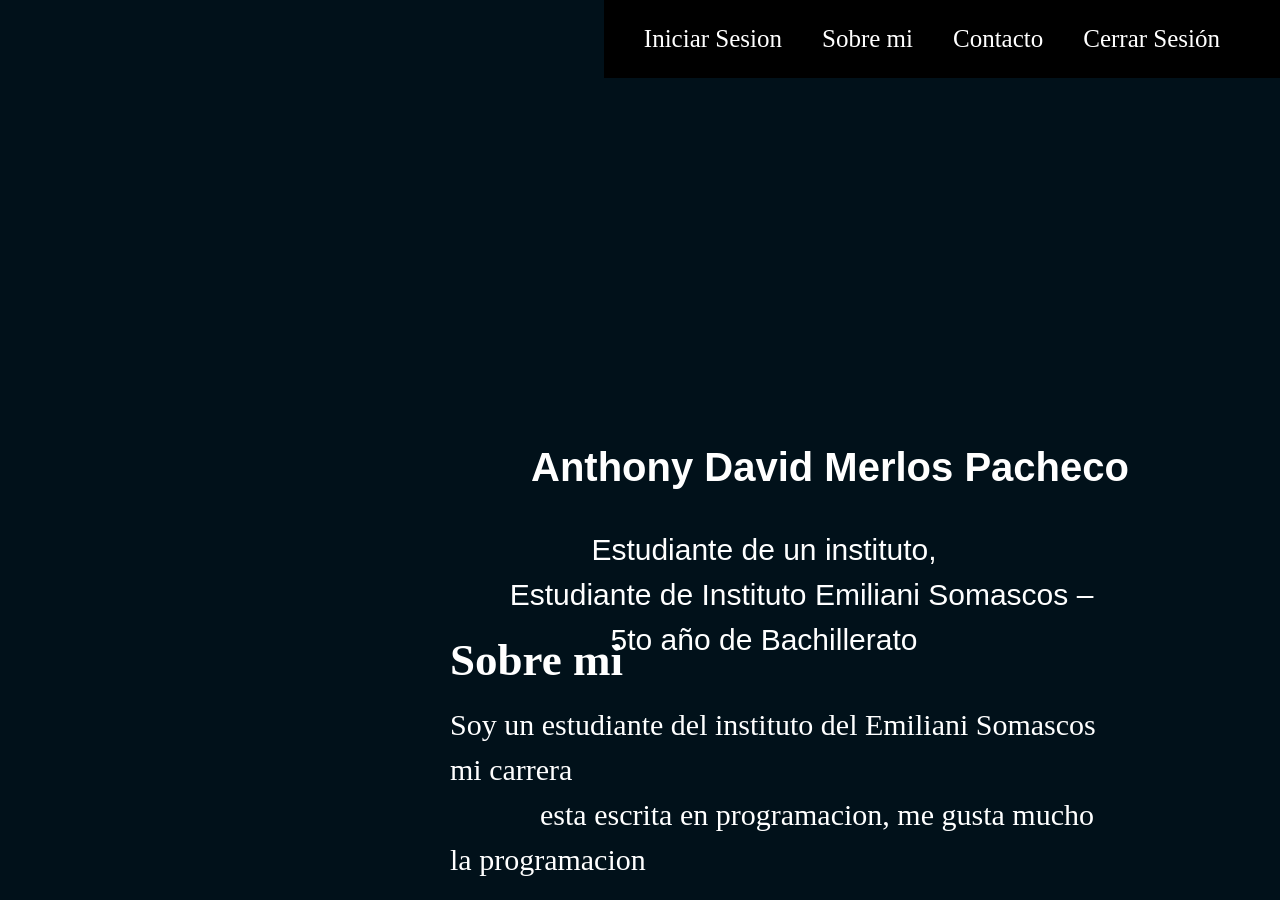
==== portafolio.html @ c951124b "Primer commit: portafolio inicial" ====
<!DOCTYPE html>
<html lang="en">
<head>
    <meta charset="UTF-8">
    <meta name="viewport" content="width=device-width, initial-scale=1.0">
    <title>portafolio</title>
    <link rel="stylesheet" href="portafolix.css">
</head>
<body>
    

<video id="video" autoplay muted loop>
    <source src="13820343_3840_2160_30fps.mp4" type="video/mp4">
    Tu navegador no soporta la etiqueta de video.
</video>

<div class="perfil">
    <img  class="imagen" src="https://media.istockphoto.com/id/1322708323/es/vector/circunferencia-icono-con-efecto-de-corte-de-papel-sobre-fondo-en-blanco.jpg?s=170667a&w=0&k=20&c=S-0CcRRxJNtLJ2g8yoQqasqTnIA5MLula4XofvwCEJ4=" alt="perfil">
</div>


<div class="perfil2">
    <img id="imagenmio" class="imagen2">
    <input type="file" id="fileinput" style="display: none;">
</div>


<script>

const img = document.getElementById("imagenmio");
const fileInput = document.getElementById("fileinput");

window.onload = () => {
    const perilguardado = localStorage.getItem("perfilesguardados");
    if (perilguardado) {
        img.src = perilguardado;
    }
};


img.onclick = () => fileInput.click();

fileInput.onchange = () => {
    const archivo = fileInput.files[0]; 
    const leer = new FileReader(); 
   

    leer.onload = () => {
        const base64 = leer.result;
        img.src = base64; 
        localStorage.setItem("perfilesguardados", base64); 
    };
    leer.readAsDataURL(archivo);
};




</script>

        <img class="img" src="13820343_3840_2160_30fps.mp4" alt="" width="7000px">

<div class="opciones">
    <a href="#" onclick="iniciosesion()" style="text-decoration: none; color: white; margin-right: 20px;" >Iniciar Sesion</a>
    <a href="http://127.0.0.1:5500/sobre%20mi.html" class="confirmar" style="text-decoration: none; color: white; margin-right: 20px ;">Sobre mi</a>
    <a href="http://127.0.0.1:5500/contacto.html" style="text-decoration: none; color: white; margin-right: 20px;">Contacto</a>
    <a  onclick="cerrarsesion()" style="text-decoration: none; color: white; margin-right: 20px;">Cerrar Sesión</a>


<script>

   

function cerrarsesion(){
let respuesta = confirm("¿Desea cerrar sesión?"); 

   if(respuesta){ 
    alert("Sesión Cerrada");
    window.location.href = "http://127.0.0.1:5500/index.html";
    return true;

}else{

    alert("No se cerro sesion");
    return false;
    
}

}

</script>


<script>

function iniciosesion(){
    if(localStorage.getItem("usuarioactivo")){
        alert("Ya has iniciado sesion");
        return false;
    }else{
        window.location.href = "http://127.0.0.1:5500/portafolio.html";
        return true;
    }
}
</script>





</div>




    <header class="texto">
    <h1 id="titulo" >Anthony David Merlos Pacheco</h1> 
    <p id="text" class="textoestudiante">Estudiante de un instituto,
         Estudiante de Instituto Emiliani Somascos – 5to año de Bachillerato</p>
    </header>

<script>
const p1 = document.getElementById("text");



const guardartexto = localStorage.getItem("textoguardado2");

p1.addEventListener("click", () => {
    p1.contentEditable = true;
    p1.focus()
});

if (guardartexto) {
    p1.textContent = guardartexto;
}


p1.addEventListener("blur", () => {
    p1.contentEditable = false;
    localStorage.setItem("textoguardado2", p1.textContent);
}); 




</script>



<script>
    const h1 = document.getElementById("titulo");
    const textoguardar = localStorage.getItem("textoguardado");


if (textoguardar) {
    h1.textContent = textoguardar;
}

    h1.addEventListener("click", () => {
        h1.contentEditable = true;
        h1.focus()
    });


    h1.addEventListener("blur", () => {
        h1.contentEditable = false;
        localStorage.setItem("textoguardado", h1.textContent);
    });
</script>



    <header class="mitexto">
        <h2 id="sobremir"  class="sobremi">Sobre mi</h2>
         <p id="parrafo" class="estudiante">Soy un estudiante del instituto del Emiliani Somascos mi carrera
            esta escrita en programacion, me gusta mucho la programacion
        </header>
    </p>



    <script>

const parrafo = document.getElementById("parrafo");
const textoreguardado = localStorage.getItem("textoreguardado");


if(textoreguardado){
    parrafo.textContent = textoreguardado;

}


parrafo.addEventListener("click", () => {
parrafo.contentEditable = true;
parrafo.focus()
});

parrafo.addEventListener("blur", () => {
    parrafo.contentEditable = false;
  localStorage.setItem("textoreguardado", parrafo.textContent);
});


    </script>

    <script>

const demipersona = document.getElementById("sobremir");
const textoguardado= localStorage.getItem("quiensoy");


if(textoguardado){
    demipersona.textContent = textoguardado;
}

demipersona.addEventListener("click", () => {
    demipersona.contentEditable = true;
    demipersona.focus();
});

demipersona.addEventListener("blur", () => {
    demipersona.contentEditable = false;
    localStorage.setItem("quiensoy", demipersona.textContent);
});


    </script>

    
    
</body>
</html>
---- portafolix.css ----
body {
    background-color: #01111a; 

}


.texto{
    position: relative;
    text-align: center;
    color: white;
    font-family: Arial, Helvetica, sans-serif;
    top: 300px;
    left:420px;
    position: fixed;
    line-height: 1.5;
    
    
    
}

.texto h1{
    position: absolute;
    top: 110px;
    left: -20px;
    color: white;
    font-size: 40px;
    position: relative; 
    
    
    transition: transform 0.3s;
    
}

.texto h1:hover {
    transform: scale(1.1);
    
}

.texto .textoestudiante{
    padding-top: 110px;
    max-width:  900px;
    font-size: 30px;
    width: 80%;
    word-wrap: break-word;
    white-space: pre-wrap;
    line-height: 1.5;
    
}




.mitexto{
    position: absolute;
    top: 500px;
    left: 450px;
    color: white;
    font-size: 30px;
     position: relative; 
     position: fixed;
         word-wrap: break-word;
    white-space: pre-wrap;
    line-height: 1.5;
}

 .estudiante{
    max-width:  900px;
    width: 80%;
    right: 100px;
    margin-top: -120px;

    
    
}


.opciones{
    position: fixed;
    top: 0;
    right: 0;
    width: auto;
    font-size: 25px;
    background-color: #000000;
    padding: 25px 40px;
    margin: 0;
    z-index: 1000;
    display: flex;
    gap: 20px;
    flex-wrap: wrap;

}


#video{
    position: fixed;
    top: 0;
    left: 0;
    width: 100%;
    height: 100%;
    object-fit: cover;

}

.perfil {
    position: absolute;
    padding-left: 1294px;
   
  
   
}



.perfil .imagen{
    border-radius: 50%;
    position: absolute;
    top: 200px;
    left: 1390x;
    width: 700px;

   
}

.perfil2{
    position: absolute;
    left: 1300px;
    
}
.perfil2 .imagen2{
    border-radius: 50%;
    object-fit: cover;
    position: absolute;
    top: 300px;
    width: 500px;
    left: 100px;

    transition: transform 0.3s;

}

.perfil2 .imagen2:hover {
    transform: scale(1.4);
}


#videos{
position: fixed;
height: 100%;
width: 100%;
top: 0;
left: 0; 
object-fit: cover;   
}


.login{
    position: fixed;
    left: 1100px;
    font-size: 15px;
    top: 500px;
    padding-bottom: 200px;
    padding-left: 40px;
    padding-right: 40px;
    padding-top: 100px;
    right:67%;
    height: 67%;
  
}



.ingresar{
    position: fixed;
    left: 790px;
    top: 401px;
    border-radius: 20px;
    font-size: 50px;
    font-weight: normal;   
    
}

.ingresar2{
    position: fixed;
    left: 790px;
    top: 590px;
    font-size: 50px;
    border-radius: 20px;
    font-weight: normal;
}
.Nombre{
    position: fixed;
    left: 790px;
    font-size: 50px;
   color: white;
   top: 300px;
}

.Contraseña{
    position: fixed;
    color: white;
    top: 490px;
    left: 790px;
    font-size: 50px;
}

.boton{
    position: fixed;
max-width: 900px;   
top: 80%;
left: 5%; 
}


.boton{
    background-color: #6d5a5a58;
     position: absolute;
     font-size: 40px;
     left: -90px;
     top: 200px;


}

.body3{
    background-color: #201e1e;
    position: fixed;
    top: 0%;
    left: 0%;
    width: 100%;
    height: 100%;
    max-width: 100%;
    max-height: 100%;
    
    
}

.mp4{
        position: fixed;
        top: 0%;
        left: 0%;
         width: 100%;
         height: 67%;
         object-fit: cover;  
    }
.miinformacion{
    position: absolute;
    top: 150px;
    left: 1450px;
    color: white;
    font-size: 200px;
    width: 2900px;
    transition: transform 0.3s;
    
}


 .contenedor .miinformacion:hover {
    transform: scale(1.1);
    color: sandybrown;
}

.contenedor .informacion{
   position: absolute;
    color: #ffffff ;
    font-size: 70px;
    top: 600px;
    left: 800px;
    right: 800px;
    width: 2900px;
  

    
}
.contenedor{
     position: fixed;
    left: 0px;
    font-size: 15px;
    top: 0px;
    padding-bottom: 200px;
    padding-left: 40px;
    padding-right: 40px;
    padding-top: 100px;
    right:33%;
    height: 33%;
}
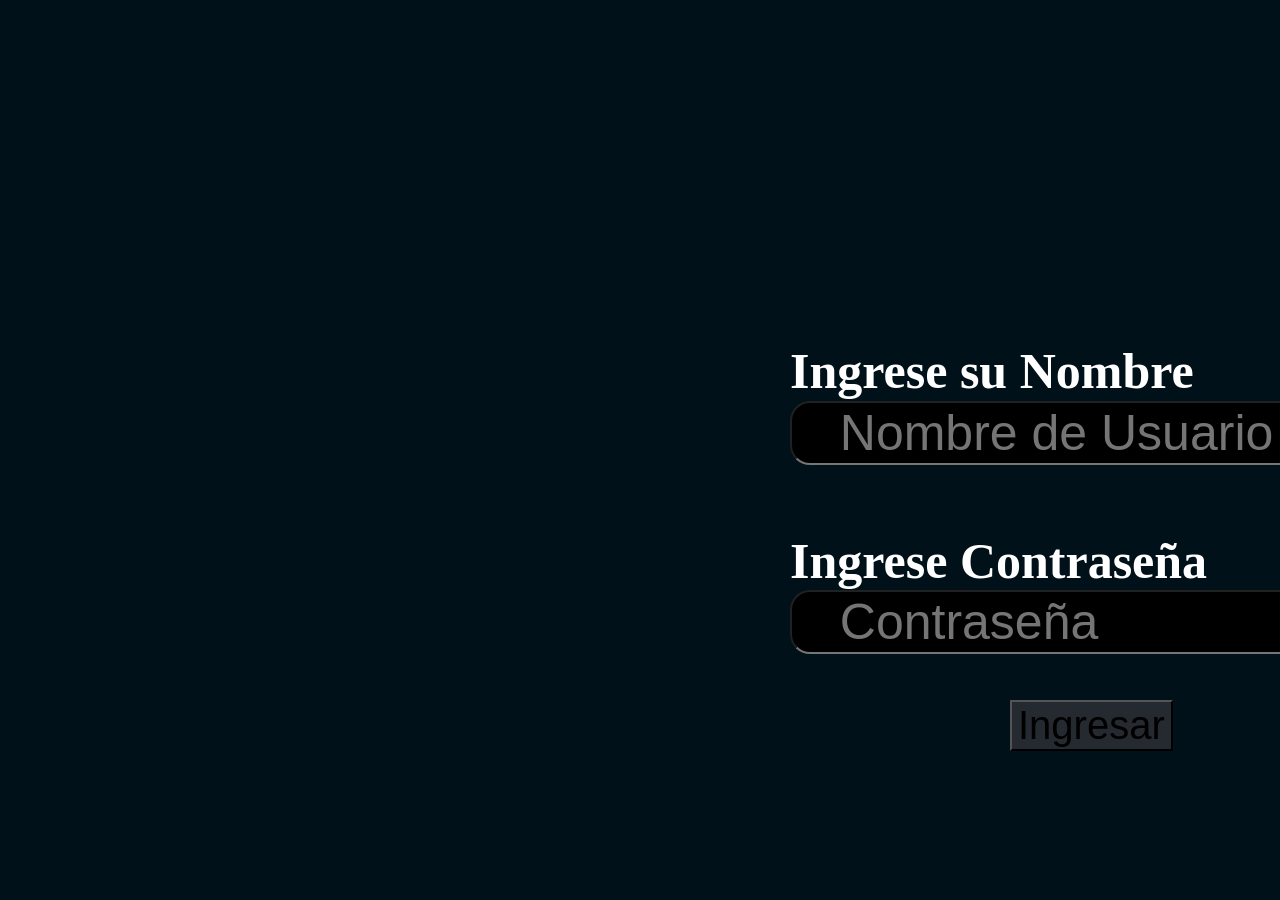
==== commit bedb2c8c: "Acualizar foto de perfil de usuario de cada persona que ingrese" ====
--- a/portafolio.html
+++ b/portafolio.html
@@ -30,13 +30,26 @@
 const img = document.getElementById("imagenmio");
 const fileInput = document.getElementById("fileinput");
 
+
+const usuario = localStorage.getItem("usuarioactivo");
+
 window.onload = () => {
-    const perilguardado = localStorage.getItem("perfilesguardados");
-    if (perilguardado) {
-        img.src = perilguardado;
+    if (usuario) {
+    
+        const perfilGuardado = localStorage.getItem("perfil_" + usuario);
+        if (perfilGuardado) {
+            img.src = perfilGuardado;
+        } else {
+          
+            if (usuario === "anthony") img.src = "img/anthony.jpg";
+            if (usuario === "emmanuel") img.src = "img/emmanuel.jpg";
+            if (usuario === "sebas") img.src = "img/sebas.jpg";
+        }
+    } else {
+  
+        window.location.href = "index.html";
     }
 };
-
 
 img.onclick = () => fileInput.click();
 
@@ -48,7 +61,7 @@
     leer.onload = () => {
         const base64 = leer.result;
         img.src = base64; 
-        localStorage.setItem("perfilesguardados", base64); 
+        localStorage.setItem("perfil_" + usuario, base64); 
     };
     leer.readAsDataURL(archivo);
 };
